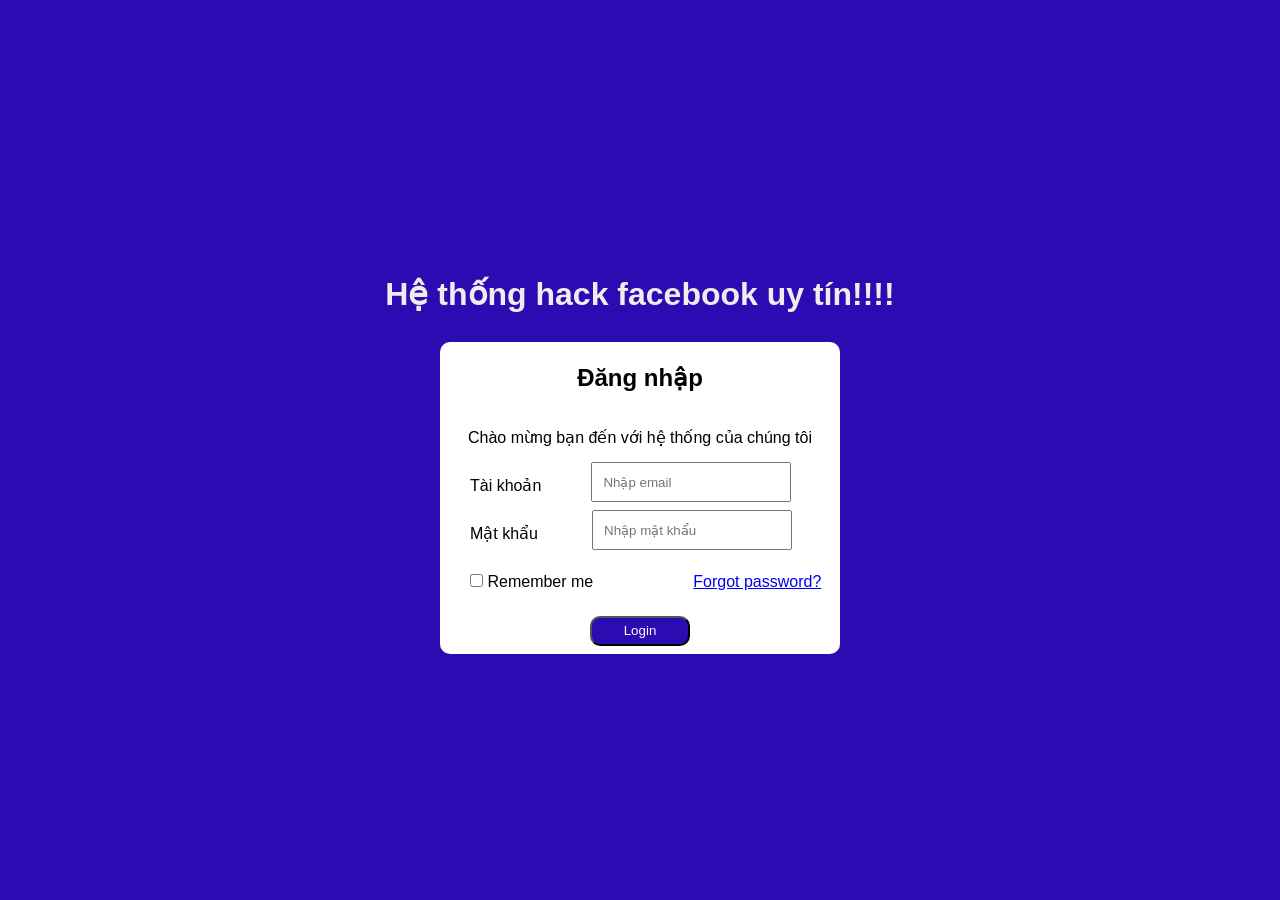
==== Bai1/index.html @ 4db8f860 "khoi tao" ====
<!DOCTYPE html>
<html lang="en">
<head>
    <link rel = "stylesheet" href = "style.css" >
    <meta charset="UTF-8">
    <meta name="viewport" content="width=device-width, initial-scale=1.0">
    <title>Login</title>
</head>
<body>
    <script src ="main.js"></script>
    <h1>Hệ thống hack facebook uy tín!!!!</h1>
    <div class ="form-login">
        <h2>Đăng nhập</h2>
        <p>Chào mừng bạn đến với hệ thống của chúng tôi</p>
        <form>   
            <div class="email">
                <label for="email">Tài khoản</label>
                <input type="email" id = "email" placeholder="Nhập email" required>
            </div>

            <div class="password">
                <label for="password">Mật khẩu</label>
                <input type="password" id = "password" minlength="6" placeholder="Nhập mật khẩu" required>
            </div>

            <div class="form-options">
                <div class = "remember-me">
                    <input type="checkbox" id="remember" >
                    <label for="remember">Remember me</label>
                </div>

                <a href="/forgot-password" class="forgot-pass">Forgot password?</a>
            </div>

     
            <button class="btn-login" type ="submit">Login</button>
        </form>
    </div>
</body>
</html>
---- Bai1/style.css ----
* {
    box-sizing: border-box;
    margin: 0;
    padding: 0;
    font-family: 'Segoe UI', Tahoma, Geneva, Verdana, sans-serif;
}


body {
    background-color: #2c0bb3;
    display: flex;
    flex-direction: column;
    align-items: center;
    justify-content: center;
    min-height: 100vh;
    padding: 20px;
    line-height: 3;
}

h1{
    color: rgb(241, 236, 236);
    text-align: center;
}

.form-login{
    background-color: white;
    text-align: center;
    width: 400px;
    border-radius: 10px;
}


.email{
    display: flex;
    gap: 50px;
    margin-left: 30px;
}

#email{
    width: 200px;
    height: 40px;
    padding: 10px;
}

.password{
    display: flex;
    gap: 54px;
    margin-left: 30px;
}

#password{
    width: 200px;
    height: 40px;
    padding: 10px;
}

.form-options{
    display: flex;
}

.remember-me{
    margin-left: 30px;
    margin-right: 100px;
}

.btn-login{
    background-color: #2c0bb3;
    color: white;
    border-color: black;
    border-radius: 10px;
    width: 100px;
    height: 30px;
}
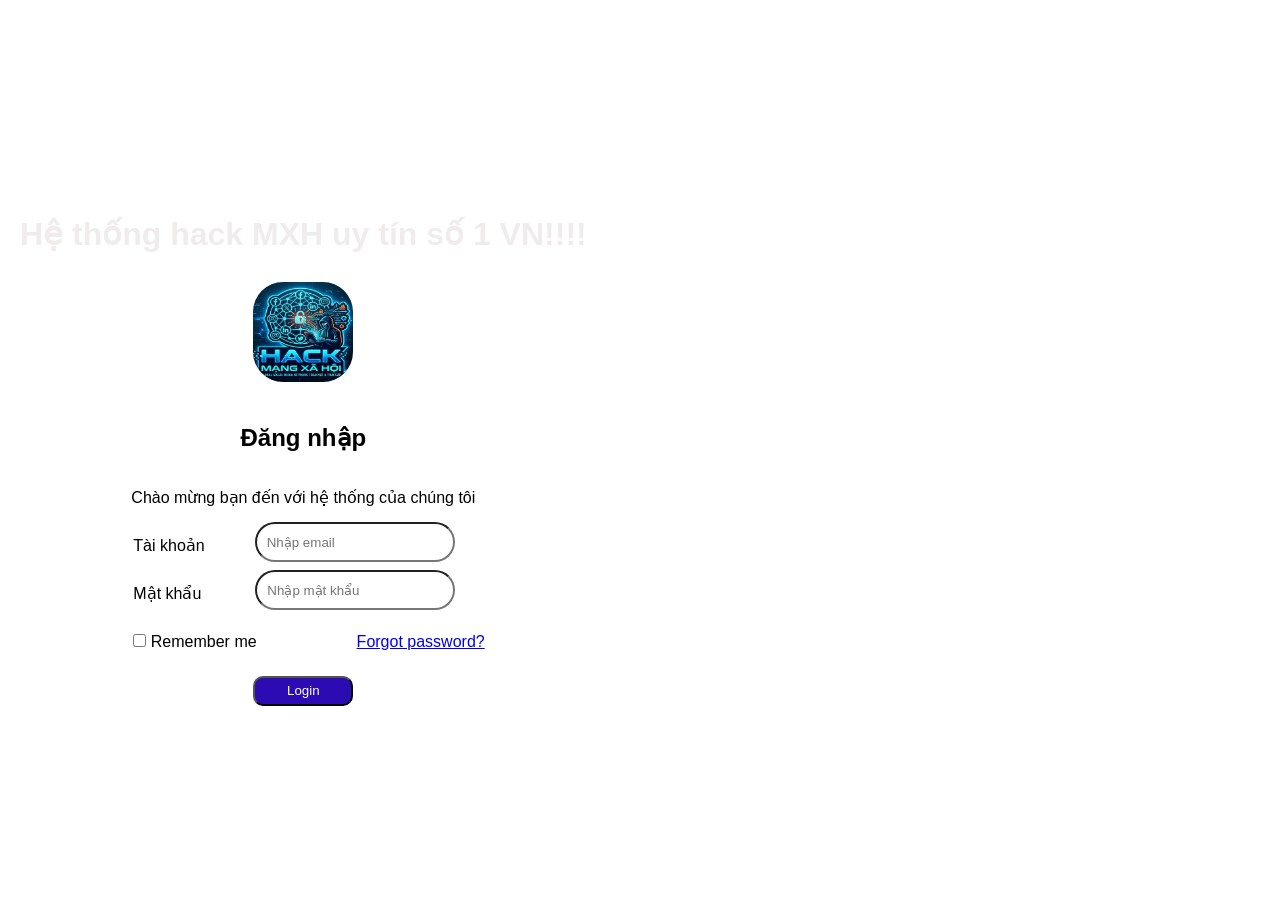
==== commit 8948b7a8: "xong html,css bai 1" ====
--- a/Bai1/index.html
+++ b/Bai1/index.html
@@ -8,33 +8,36 @@
 </head>
 <body>
     <script src ="main.js"></script>
-    <h1>Hệ thống hack facebook uy tín!!!!</h1>
-    <div class ="form-login">
-        <h2>Đăng nhập</h2>
-        <p>Chào mừng bạn đến với hệ thống của chúng tôi</p>
-        <form>   
-            <div class="email">
-                <label for="email">Tài khoản</label>
-                <input type="email" id = "email" placeholder="Nhập email" required>
-            </div>
-
-            <div class="password">
-                <label for="password">Mật khẩu</label>
-                <input type="password" id = "password" minlength="6" placeholder="Nhập mật khẩu" required>
-            </div>
-
-            <div class="form-options">
-                <div class = "remember-me">
-                    <input type="checkbox" id="remember" >
-                    <label for="remember">Remember me</label>
+    <div class = "all-part">
+        <h1>Hệ thống hack MXH uy tín số 1 VN!!!!</h1>
+        <img class="logo" src="4D174C57-B880-4D50-9BFA-5235FC228B07_1_201_a.jpeg" alt="logo">
+        <div class ="form-login">
+            <h2>Đăng nhập</h2>
+            <p>Chào mừng bạn đến với hệ thống của chúng tôi</p>
+            <form>   
+                <div class="email">
+                    <label for="email">Tài khoản</label>
+                    <input type="email" id = "email" placeholder="Nhập email" required>
                 </div>
 
-                <a href="/forgot-password" class="forgot-pass">Forgot password?</a>
-            </div>
+                <div class="password">
+                    <label for="password">Mật khẩu</label>
+                    <input type="password" id = "password" minlength="6" placeholder="Nhập mật khẩu" required>
+                </div>
 
-     
-            <button class="btn-login" type ="submit">Login</button>
-        </form>
+                <div class="form-options">
+                    <div class = "remember-me">
+                        <input type="checkbox" id="remember" >
+                        <label for="remember">Remember me</label>
+                    </div>
+
+                    <a href="/forgot-password" class="forgot-pass">Forgot password?</a>
+                </div>
+
+        
+                <button class="btn-login" type ="submit">Login</button>
+            </form>
+        </div>
     </div>
 </body>
 </html>
--- a/Bai1/style.css
+++ b/Bai1/style.css
@@ -7,7 +7,16 @@
 
 
 body {
-    background-color: #2c0bb3;
+    background-image: url(/image.png);
+    background-size: cover;
+    background-position: center;
+    background-repeat: no-repeat;
+    display: flex;
+    align-items: start;
+}
+
+
+.all-part{
     display: flex;
     flex-direction: column;
     align-items: center;
@@ -17,9 +26,16 @@
     line-height: 3;
 }
 
+
 h1{
     color: rgb(241, 236, 236);
-    text-align: center;
+}
+
+.logo{
+    width: 100px;
+    height: 100px;
+    margin-bottom: 20px;
+    border-radius: 30px;
 }
 
 .form-login{
@@ -40,6 +56,7 @@
     width: 200px;
     height: 40px;
     padding: 10px;
+    border-radius: 20px;
 }
 
 .password{
@@ -52,6 +69,7 @@
     width: 200px;
     height: 40px;
     padding: 10px;
+    border-radius: 20px;
 }
 
 .form-options{
